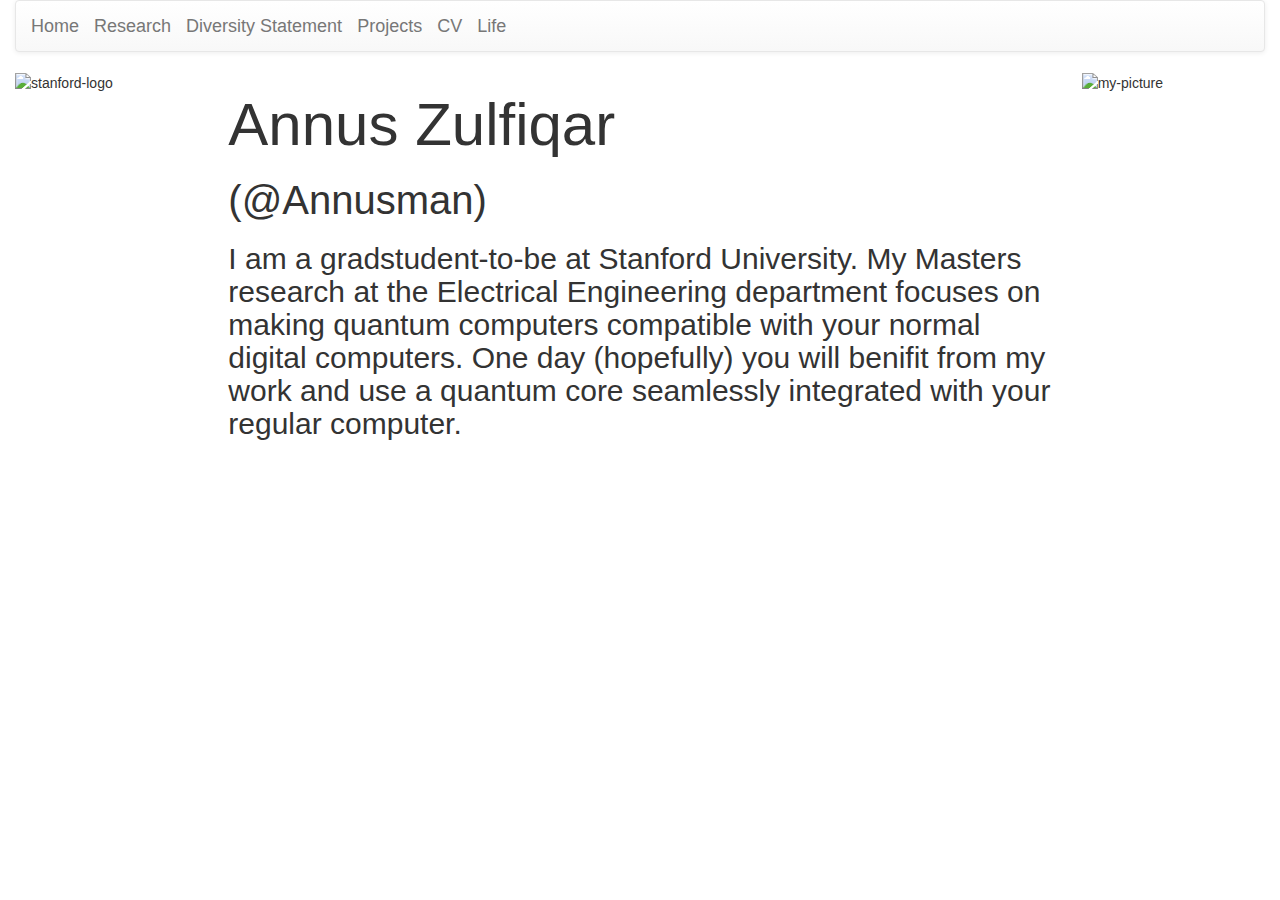
==== index.html @ 8720faca "sixth push" ====
<!DOCTYPE html>
<html lang="en">
<head>
    <meta charset="UTF-8">
    <meta name="viewport" content="width=device-width, initial-scale=1.0">
    <!-- Latest compiled and minified CSS -->
    <link rel="stylesheet" href="https://stackpath.bootstrapcdn.com/bootstrap/3.4.1/css/bootstrap.min.css" integrity="sha384-HSMxcRTRxnN+Bdg0JdbxYKrThecOKuH5zCYotlSAcp1+c8xmyTe9GYg1l9a69psu" crossorigin="anonymous">
    <!-- Optional theme -->
    <link rel="stylesheet" href="https://stackpath.bootstrapcdn.com/bootstrap/3.4.1/css/bootstrap-theme.min.css" integrity="sha384-6pzBo3FDv/PJ8r2KRkGHifhEocL+1X2rVCTTkUfGk7/0pbek5mMa1upzvWbrUbOZ" crossorigin="anonymous">
    <link rel="stylesheet" href="primary.css">
    <title>Annus Zulfiqar</title>
</head>
<body>
    <div class="container-fluid">
        <nav class="navbar navbar-default fixed-top">
            <div class="container-fluid">
                <!-- Brand and toggle get grouped for better mobile display -->
                <div class="navbar-header">
                <a class="navbar-brand" href="index.html">Home</a>
                <a class="navbar-brand" href="pages/research.html">Research</a>
                <a class="navbar-brand" href="pages/diversity.html">Diversity Statement</a>
                <a class="navbar-brand" href="pages/projects.html">Projects</a>
                <a class="navbar-brand" href="resources/AnnusZulfiqarCV.pdf">CV</a>
                <a class="navbar-brand" href="pages/life.html">Life</a>
            </div><!-- /.container-fluid -->
        </nav>
        <div class="row">
            <div class="col-lg-2">
                <img class="media stanford-logo" src="resources/SU_New_BlockStree_2color.png" alt="stanford-logo">
            </div>
            <div class="col-lg-8">
                <h1 class="title" style="font-size: 60px;">Annus Zulfiqar</h1>
                <h2 class="title" style="font-size: 40px;">(@Annusman)</h2>
                <h2 class="h2-text">
                    I am a gradstudent-to-be at Stanford University. My Masters research at the Electrical Engineering department focuses on making quantum computers compatible with your normal digital computers. One day (hopefully) you will benifit from my work and use a quantum core seamlessly integrated with your regular computer.
                </h2>
            </div>
            <div class="col-lg-2">
                <img class="media my-picture" src="resources/my-picture-cropped.jpg" alt="my-picture">
            </div>    
        </div>
    </div>
</body>
<script src="https://code.jquery.com/jquery-3.5.1.js" integrity="sha256-QWo7LDvxbWT2tbbQ97B53yJnYU3WhH/C8ycbRAkjPDc=" crossorigin="anonymous"></script>
        <!-- Latest compiled and minified JavaScript -->
        <script src="https://stackpath.bootstrapcdn.com/bootstrap/3.4.1/js/bootstrap.min.js" integrity="sha384-aJ21OjlMXNL5UyIl/XNwTMqvzeRMZH2w8c5cRVpzpU8Y5bApTppSuUkhZXN0VxHd" crossorigin="anonymous"></script>
</html>
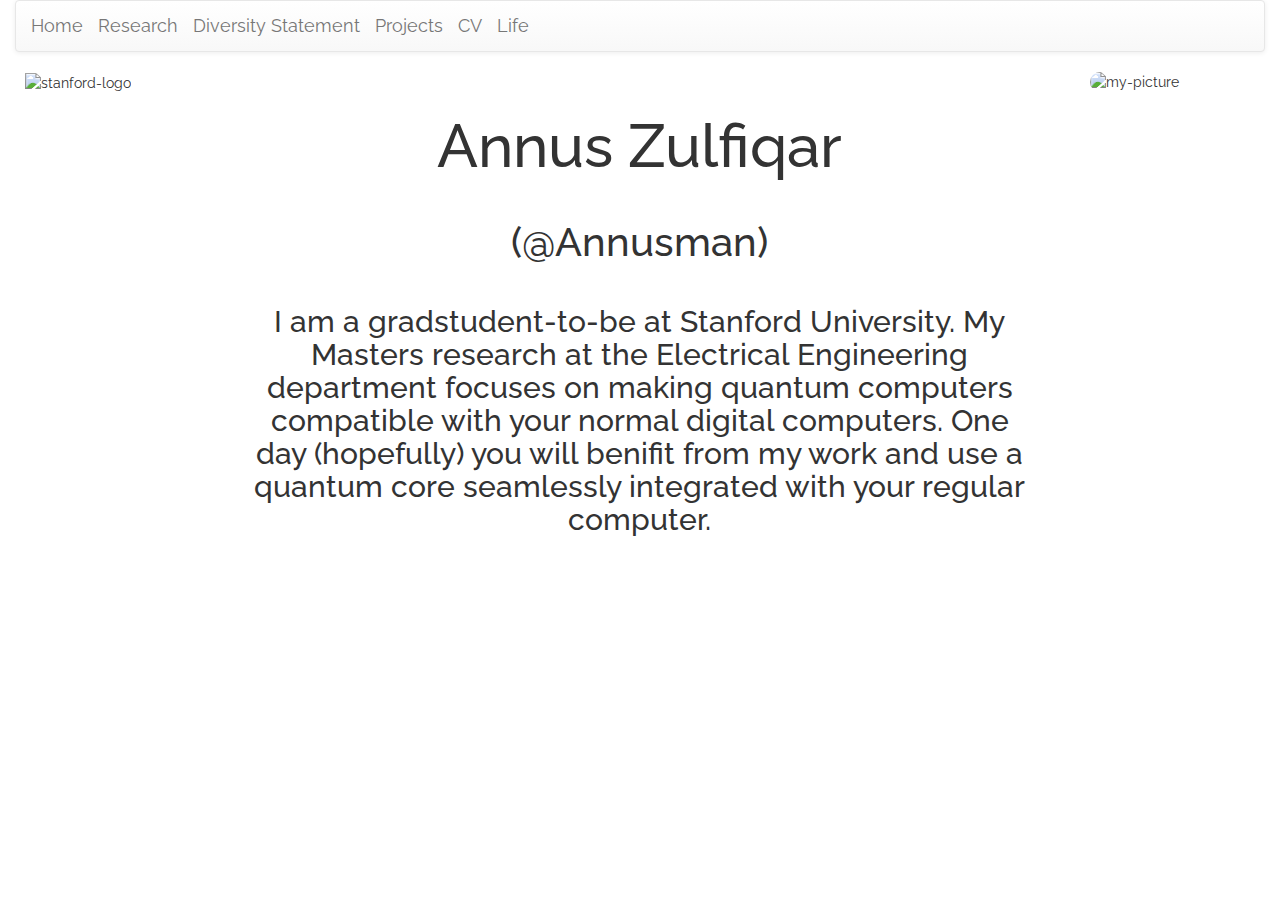
==== commit 30664235: "graph and javascript generation added" ====
--- a/index.html
+++ b/index.html
@@ -12,7 +12,7 @@
 </head>
 <body>
     <div class="container-fluid">
-        <nav class="navbar navbar-default fixed-top">
+        <nav class="navbar navbar-default">
             <div class="container-fluid">
                 <!-- Brand and toggle get grouped for better mobile display -->
                 <div class="navbar-header">
--- a/primary.css
+++ b/primary.css
@@ -0,0 +1,58 @@
+@import url('https://fonts.googleapis.com/css2?family=Raleway&display=swap');
+
+body {
+    font-family: 'Raleway', sans-serif;
+}
+
+.title {
+    margin-top: 5%;
+    text-align: center;
+}
+
+.h2-text {
+    text-align: center;
+    margin-left: 2%; margin-right: 2%; margin-top: 5%;
+}
+
+.media:hover {
+    cursor: pointer;
+    transform: scale(1.04);
+    transition: 0.15s ease; 
+}
+
+.stanford-logo {
+    width: 80%; 
+    height: auto;
+    margin-left: 10px;
+    /* float: left; */
+}
+
+.my-picture {
+    width: 90%; 
+    height: auto;
+    margin-right: 10px;
+    border-radius: 20px;
+    float: right;
+}
+
+.research-page-layout {
+    display: flex;
+    flex-wrap: wrap;
+    flex-direction: row;
+    margin-top: 10px;
+    text-align: center;
+}
+
+.forest-cover:hover {
+    box-shadow: 10px 20px 100px green;
+}
+
+.forest-figures:hover {
+    box-shadow: 10px 20px 100px green;
+}
+
+canvas {
+    -moz-user-select: none;
+    -webkit-user-select: none;
+    -ms-user-select: none;
+}